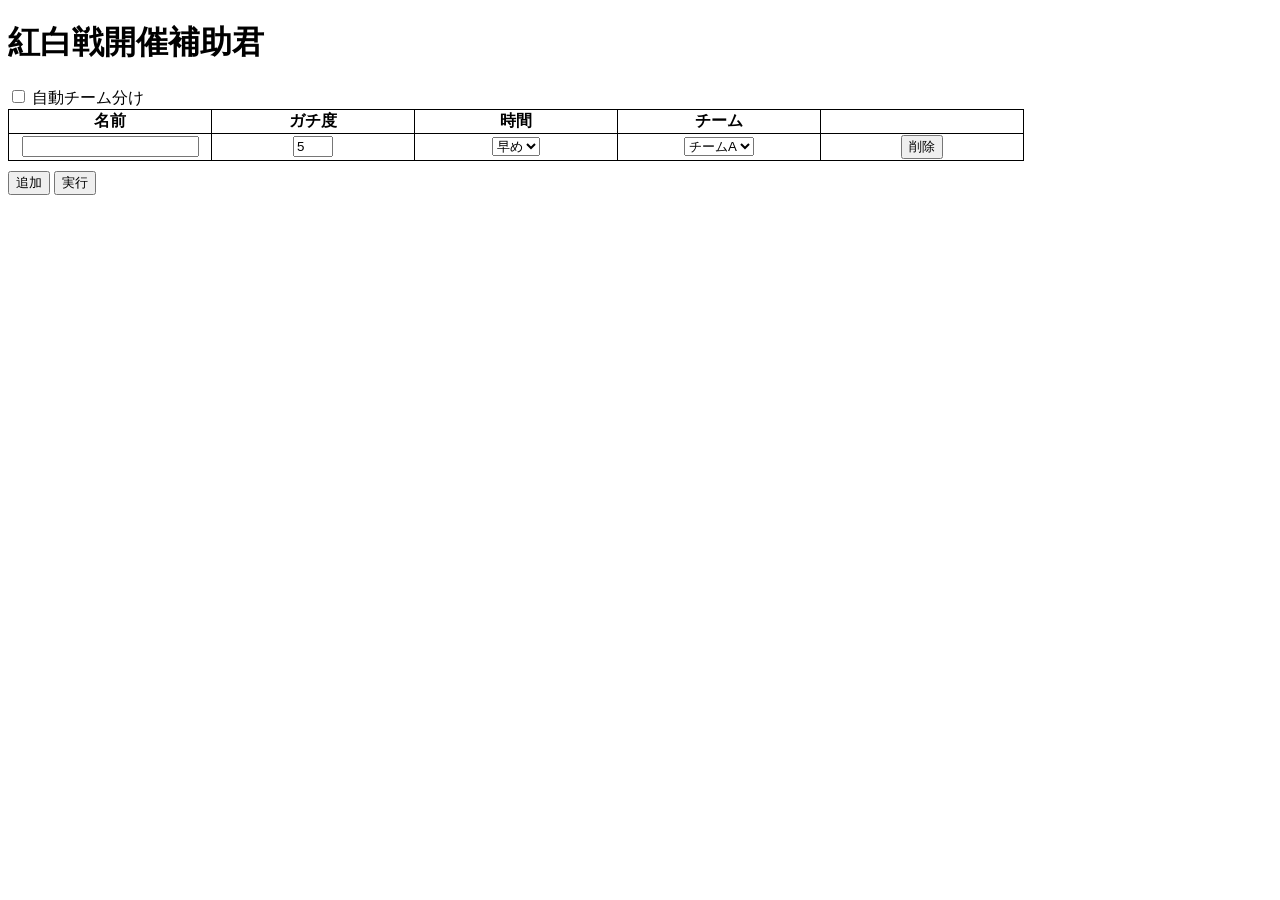
==== index.html @ 3074f5d9 "公開" ====
<!DOCTYPE html>
<html>
  <head>
    <meta charset="UTF-8">
    <link rel="stylesheet" href="style.css">
  </head>
  <body>
    <h1>紅白戦開催補助君</h1>
    <div>
      <input type="checkbox" name="team-switch" id="team-switch">
      <label for="team-switch">自動チーム分け</label>
    </div>
    <div id="input" class="mb-10">
      <table id="tbl">
        <tbody>
          <tr>
            <th>名前</th>
            <th>ガチ度</th>
            <th>時間</th>
            <th class="team-col">チーム</th>
            <th></th>
          </tr>
          <tr>
            <th>
              <input type="text" id="name" class="name0">
            </th>
            <th>
              <input type="number" id="gati" class="gati0" min="1" max="5" value="5">
            </th>
            <th>
              <select name="team" id="time" class="time0">
                <option value="2">早め</option>
                <option value="1">普通</option>
                <option value="0">遅め</option>
              </select>
            </th>
            <th class="team-col">
              <select name="team" id="team" class="team0">
                <option value="0">チームA</option>
                <option value="1">チームB</option>
              </select>
            </th>
            <th><button class="del">削除</button></th>
          </tr>
        </tbody>
      </table>
    </div>
    <div>
      <button id="add" class="add">追加</button>
      <button id="submit">実行</button>
    </div>
    <div id="output" class="mt-10">
    </div>
    <script
			  src="https://code.jquery.com/jquery-3.7.1.js"
			  integrity="sha256-eKhayi8LEQwp4NKxN+CfCh+3qOVUtJn3QNZ0TciWLP4="
			  crossorigin="anonymous"></script>
    <script src="main.js"></script>
  </body>
</html>
---- style.css ----
table {
  border-collapse: collapse;
}

table th {
  border: solid 1px;
  width: 200px;
}

.btn {
  margin-bottom: 10px;
}

.m-0 {
  margin: 0px;
}

.mt-0 {
  margin-top: 0px;
}

.mb-0 {
  margin-bottom: 0px;
}

.m-10 {
  margin: 10px;
}

.mt-10 {
  margin-top: 10px;
}

.mb-10 {
  margin-bottom: 10px;
}

.m-20 {
  margin: 20px;
}

.mt-20 {
  margin-top: 20px;
}

.mb-20 {
  margin-bottom: 20px;
}

.m-30 {
  margin: 30px;
}

.mt-30 {
  margin-top: 30px;
}

.mb-30 {
  margin-bottom: 30px;
}

.m-40 {
  margin: 40px;
}

.mt-40 {
  margin-top: 40px;
}

.mb-40 {
  margin-bottom: 40px;
}

.m-50 {
  margin: 50px;
}

.mt-50 {
  margin-top: 50px;
}

.mb-50 {
  margin-bottom: 50px;
}

.m-60 {
  margin: 60px;
}

.mt-60 {
  margin-top: 60px;
}

.mb-60 {
  margin-bottom: 60px;
}

.m-70 {
  margin: 70px;
}

.mt-70 {
  margin-top: 70px;
}

.mb-70 {
  margin-bottom: 70px;
}

.m-80 {
  margin: 80px;
}

.mt-80 {
  margin-top: 80px;
}

.mb-80 {
  margin-bottom: 80px;
}

.m-90 {
  margin: 90px;
}

.mt-90 {
  margin-top: 90px;
}

.mb-90 {
  margin-bottom: 90px;
}

.m-100 {
  margin: 100px;
}

.mt-100 {
  margin-top: 100px;
}

.mb-100 {
  margin-bottom: 100px;
}
/*# sourceMappingURL=style.css.map */
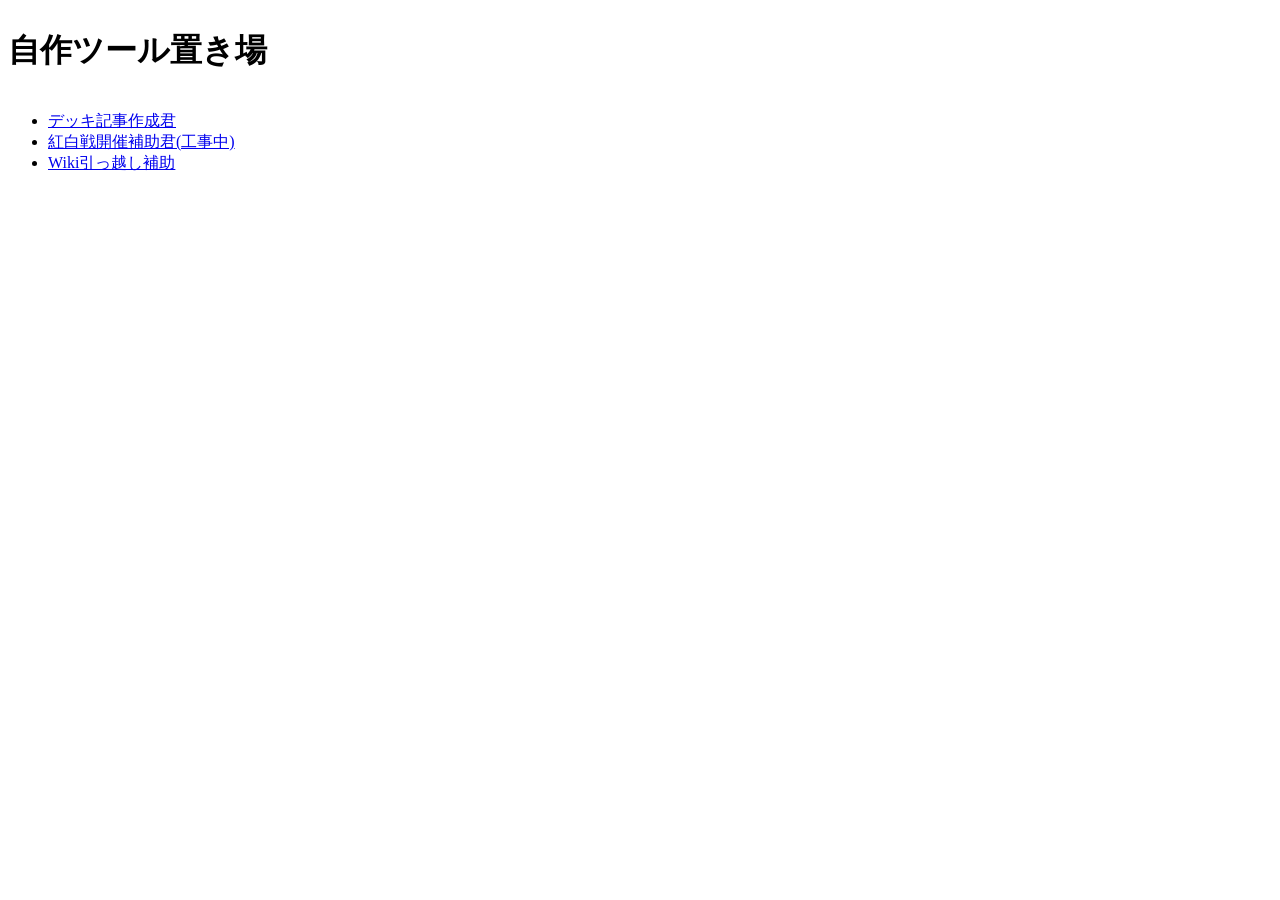
==== commit 02d14c6a: "release" ====
--- a/index.html
+++ b/index.html
@@ -5,52 +5,13 @@
     <link rel="stylesheet" href="style.css">
   </head>
   <body>
-    <h1>紅白戦開催補助君</h1>
-    <div>
-      <input type="checkbox" name="team-switch" id="team-switch">
-      <label for="team-switch">自動チーム分け</label>
-    </div>
-    <div id="input" class="mb-10">
-      <table id="tbl">
-        <tbody>
-          <tr>
-            <th>名前</th>
-            <th>ガチ度</th>
-            <th>時間</th>
-            <th class="team-col">チーム</th>
-            <th></th>
-          </tr>
-          <tr>
-            <th>
-              <input type="text" id="name" class="name0">
-            </th>
-            <th>
-              <input type="number" id="gati" class="gati0" min="1" max="5" value="5">
-            </th>
-            <th>
-              <select name="team" id="time" class="time0">
-                <option value="2">早め</option>
-                <option value="1">普通</option>
-                <option value="0">遅め</option>
-              </select>
-            </th>
-            <th class="team-col">
-              <select name="team" id="team" class="team0">
-                <option value="0">チームA</option>
-                <option value="1">チームB</option>
-              </select>
-            </th>
-            <th><button class="del">削除</button></th>
-          </tr>
-        </tbody>
-      </table>
-    </div>
-    <div>
-      <button id="add" class="add">追加</button>
-      <button id="submit">実行</button>
-    </div>
-    <div id="output" class="mt-10">
-    </div>
+    <h1>自作ツール置き場</h1>
+    <ul>
+      <li><a href="deck\src\index.html">デッキ記事作成君</a></li>
+      <li><a href="kohaku/kohaku.html">紅白戦開催補助君(工事中)</a></li>
+      <li><a href="moving/moving.html">Wiki引っ越し補助</a></li>
+    </ul>
+
     <script
 			  src="https://code.jquery.com/jquery-3.7.1.js"
 			  integrity="sha256-eKhayi8LEQwp4NKxN+CfCh+3qOVUtJn3QNZ0TciWLP4="
--- a/style.css
+++ b/style.css
@@ -1,3 +1,36 @@
+@charset "UTF-8";
+body {
+  display: -webkit-box;
+  display: -ms-flexbox;
+  display: flex;
+  -webkit-box-orient: vertical;
+  -webkit-box-direction: normal;
+      -ms-flex-direction: column;
+          flex-direction: column;
+}
+
+/*
+  紅白
+*/
+.output {
+  display: -ms-grid;
+  display: grid;
+  -ms-grid-columns: 45% 10% 45%;
+      grid-template-columns: 45% 10% 45%;
+}
+
+.table-left {
+  margin: auto;
+}
+
+.table-right {
+  margin: auto;
+}
+
+.vs {
+  margin: auto;
+}
+
 table {
   border-collapse: collapse;
 }
@@ -7,10 +40,68 @@
   width: 200px;
 }
 
+/*
+  ボタン周り
+*/
 .btn {
   margin-bottom: 10px;
 }
 
+.team-switch {
+  position: absolute;
+  width: 0;
+  height: 0;
+  display: none;
+}
+
+.team-switch-wrap {
+  position: relative;
+}
+
+.team-switch-label {
+  display: -webkit-box;
+  display: -ms-flexbox;
+  display: flex;
+  -webkit-box-align: center;
+      -ms-flex-align: center;
+          align-items: center;
+}
+
+.team-switch-base {
+  width: 36px;
+  border-radius: 15px;
+  height: 20px;
+  background-color: #ddd;
+}
+
+.team-switch-title {
+  margin-left: 4px;
+}
+
+.team-switch:checked ~ .team-switch-base {
+  background-color: #dbeafe;
+  -webkit-transition: 0.1s;
+  transition: 0.1s;
+}
+
+.team-switch-circle {
+  position: absolute;
+  top: 3px;
+  left: 3px;
+  width: 14px;
+  height: 14px;
+  border-radius: 12px;
+  background-color: gray;
+  -webkit-transition: 0.1s;
+  transition: 0.1s;
+}
+
+.team-switch:checked ~ .team-switch-circle {
+  -webkit-transform: translateX(100%);
+          transform: translateX(100%);
+  background-color: blue;
+}
+
 .m-0 {
   margin: 0px;
 }
@@ -142,4 +233,35 @@
 .mb-100 {
   margin-bottom: 100px;
 }
+
+/*
+  引っ越し
+*/
+.input-container {
+  display: -webkit-box;
+  display: -ms-flexbox;
+  display: flex;
+  min-height: 100vh;
+  margin: 15px 0 30px 0;
+}
+
+.input-container textarea {
+  resize: none;
+}
+
+.input-container .pre-input {
+  -webkit-box-flex: 1;
+      -ms-flex: 1;
+          flex: 1;
+  text-align: center;
+  margin-right: 15px;
+}
+
+.input-container .post-input {
+  -webkit-box-flex: 1;
+      -ms-flex: 1;
+          flex: 1;
+  text-align: center;
+  margin-right: 15px;
+}
 /*# sourceMappingURL=style.css.map */
